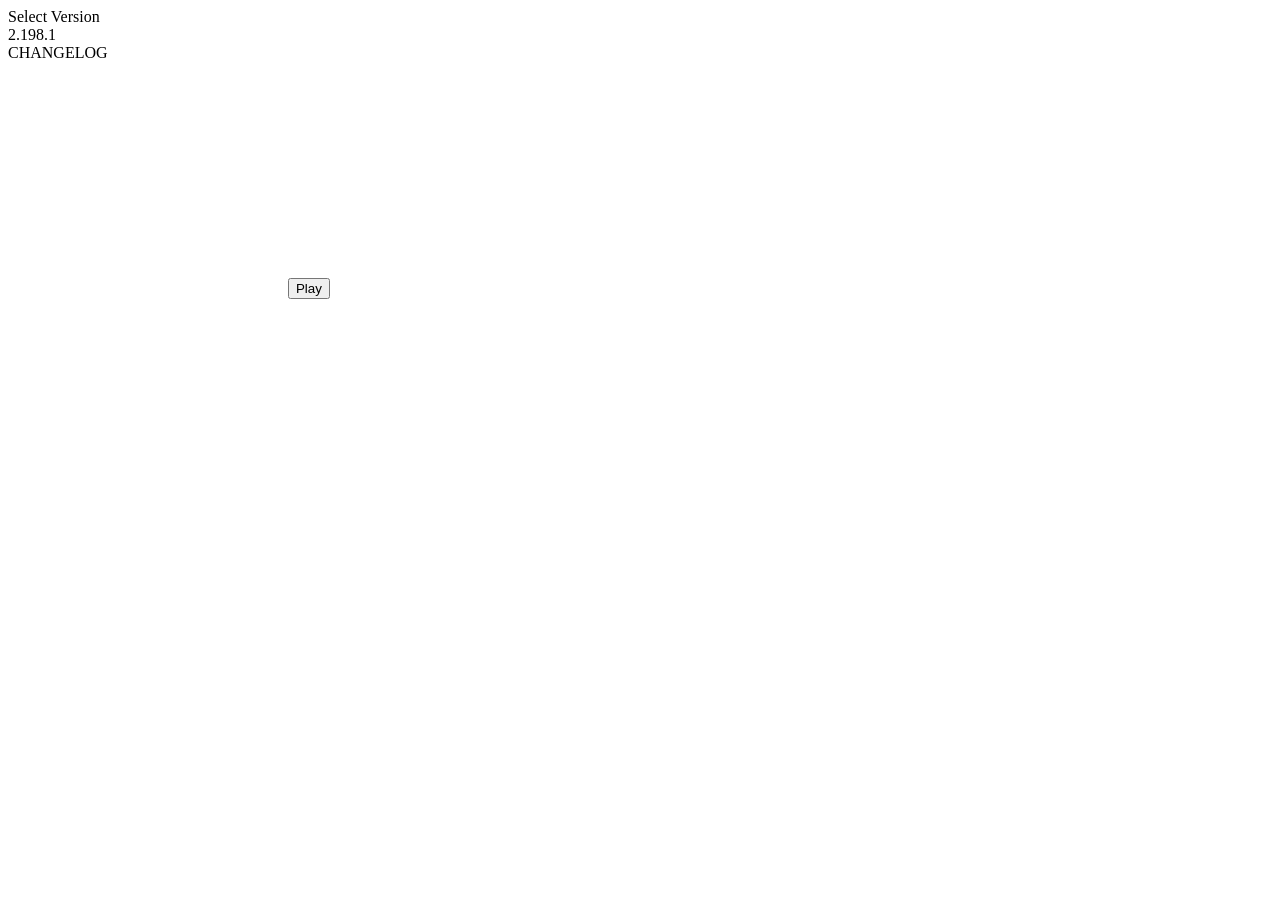
==== index.html @ cb0455c7 "YOU MUST PLAY CATTIES WORLD NOW OR I WILL FUCKING KILL YOU. YES, THIS IS A THREAT. JUST CHECK CHANGE" ====
<head>
    <title>Cattie's World 2 Beta</title>
    <link rel="preconnect" href="https://fonts.googleapis.com">
    <link rel="preconnect" href="https://fonts.gstatic.com" crossorigin>
    <link href="https://fonts.googleapis.com/css2?family=Archivo+Black&family=Archivo:ital,wght@0,100..900;1,100..900&display=swap" rel="stylesheet">
    <link rel="stylesheet" href="style.css">
</head>

<body>
<div id="darkoverlay" hidden>

</div>
    <div id="pane">
        <span id="title">
            Select Version
        </span>
        <div id="version">select version</div>
        <span id="changelog">CHANGELOG</span>
        <span id="description"></span>
        <button id="play">Play</button>
    </div>

    <script>
        const versions = ['2.198.1','2.197.6', '2.197','2.196.5','2.196','2.195','2.194','2.193','2.192.2','2.192','2.191','2.190christmas','2.190','2.189','2.188','2.187','2.186','2.185', '2.184', '2.183', '2.182', '2.181', '2.180', '2.179', '2.178', '2.177', '2.176', '2.175', 'unreleased', '2.174', '2.173', '2.172', '2.171', '2.170', '2.169', '2.168', '2.167']
        let selected = versions[0]
        
        mouse = {}
        const overlay = document.getElementById('darkoverlay')

        let changelog
        fetch("/changelog.json")
        .then(response => {
            if (!response.ok) throw new Error("Failed to fetch changelog");
            return response.json();
        })
        .then(data => {
            changelog = data;
            setVersionDescription(changelog[versions[0]])
        })
        .catch(error => console.error("Error:", error));

        document.getElementById('version').textContent = versions[0]

        function setVersionDescription(desc) {
            if(desc) {
                document.getElementById('description').innerHTML = desc
                document.getElementById('description').style.color = "#ffffff"
            } else {
                document.getElementById('description').innerHTML = "there are no notes for this version, unfortunately."
                document.getElementById('description').style.color = "#a8a8a8"
            }
        }
        
        function createDropdown() {
            const dropdown = document.createElement('div')
            const text = document.createElement('span')
            text.textContent = 'select version'
            text.className = 'dropdowntext'
            dropdown.className = 'dropdown'
            dropdown.style.top = window.innerHeight/2
            dropdown.appendChild(text)
            for(let i = 0; i < versions.length; i++) {
                const item = document.createElement('div')
                item.textContent = versions[i]
                item.className = 'dropdownItem'
                dropdown.appendChild(item)
                if(item.textContent.includes(2)) {
                    if(Math.floor(i/2) == i/2) {
                    item.style.backgroundColor = '#313131'
                } else {
                    item.style.backgroundColor = '#363636'
                }
                if(selected == versions[i]) {
                    item.style.backgroundColor = '#bf5656'
                }
                if((versions[i].match(/\./g) || []).length > 1) {
                    item.style.filter = 'brightness(.8)'
                }
                item.addEventListener('click', () => {
                    selected = item.textContent
                    let change
                    if(selected) {change = changelog[item.textContent]}
                    
                    setVersionDescription(change)
                    document.getElementById('version').textContent = item.textContent
                    changelog.hidden = false
                    overlay.hidden = true
                    dropdown.remove()
                    click()
                })
                } else {
                    item.style.backgroundColor = '#313131'
                    item.style.filter = 'brightness(.8)'
                }
                
            }
            overlay.hidden = false
            document.body.appendChild(dropdown)
        }
        document.getElementById('version').addEventListener('click', () => {
            createDropdown()
            click()
        })
        document.getElementById('play').addEventListener('click', () => {
            if(selected) {
                window.location = `versions/CW${selected}.html`
            }
        })
        document.getElementById('play').addEventListener('pointerdown', () => {
            if(selected) {
                click(1)
            }
        })
        addEventListener('mousemove', (e) => {
            mouse.x = e.clientX
            mouse.y = e.clientY
        })

        addEventListener('keydown', (e) => {
            if(e.keyCode == '13') {
                if(selected) {
                window.location = `versions/CW${selected}.html`
                }
            }
        })

        function click(type) {
            const audio =  new Audio()
            if(type == 1) {
                audio.src = `resources/coolclick.wav`
            } else {
                audio.src = `resources/click.wav`
            }
            
            audio.play()
        }
    </script>
</body>
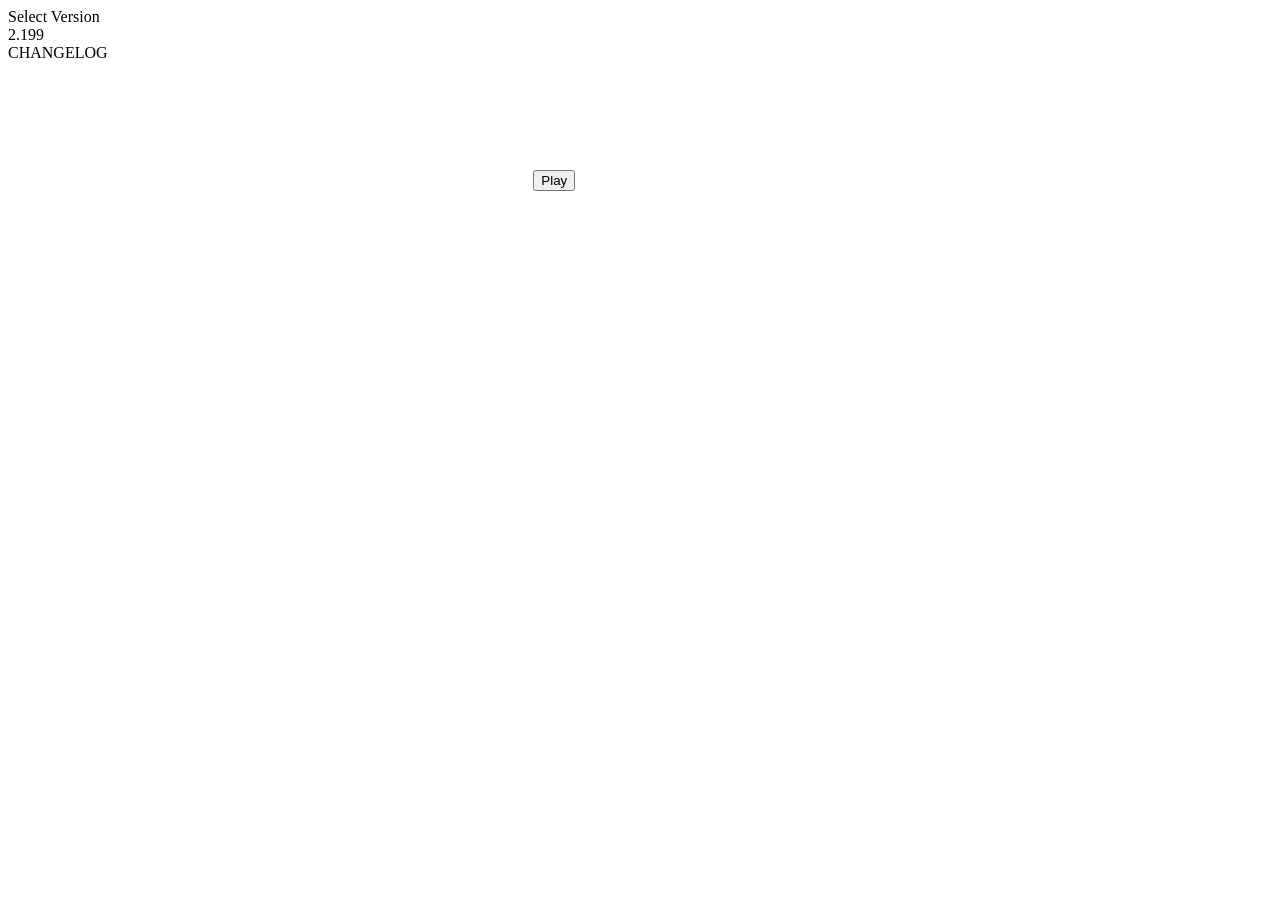
==== commit 333d85e8: "shitty ass manual process" ====
--- a/index.html
+++ b/index.html
@@ -21,7 +21,7 @@
     </div>
 
     <script>
-        const versions = ['2.198.1','2.197.6', '2.197','2.196.5','2.196','2.195','2.194','2.193','2.192.2','2.192','2.191','2.190christmas','2.190','2.189','2.188','2.187','2.186','2.185', '2.184', '2.183', '2.182', '2.181', '2.180', '2.179', '2.178', '2.177', '2.176', '2.175', 'unreleased', '2.174', '2.173', '2.172', '2.171', '2.170', '2.169', '2.168', '2.167']
+        const versions = ['2.199', '2.198.1','2.197.6', '2.197','2.196.5','2.196','2.195','2.194','2.193','2.192.2','2.192','2.191','2.190christmas','2.190','2.189','2.188','2.187','2.186','2.185', '2.184', '2.183', '2.182', '2.181', '2.180', '2.179', '2.178', '2.177', '2.176', '2.175', 'unreleased', '2.174', '2.173', '2.172', '2.171', '2.170', '2.169', '2.168', '2.167']
         let selected = versions[0]
         
         mouse = {}
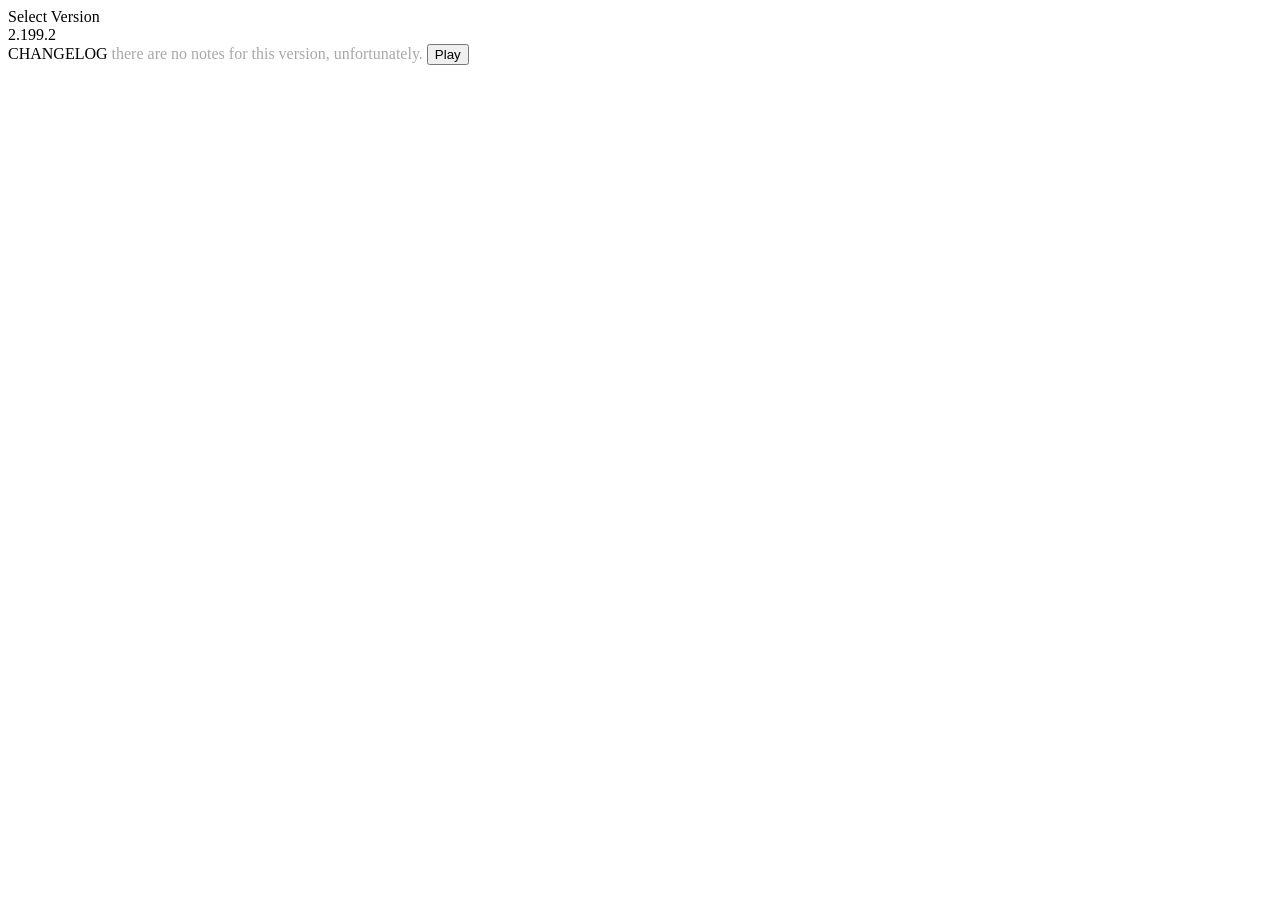
==== commit b2575f68: "fixed the level list" ====
--- a/index.html
+++ b/index.html
@@ -21,7 +21,7 @@
     </div>
 
     <script>
-        const versions = ['2.199', '2.198.1','2.197.6', '2.197','2.196.5','2.196','2.195','2.194','2.193','2.192.2','2.192','2.191','2.190christmas','2.190','2.189','2.188','2.187','2.186','2.185', '2.184', '2.183', '2.182', '2.181', '2.180', '2.179', '2.178', '2.177', '2.176', '2.175', 'unreleased', '2.174', '2.173', '2.172', '2.171', '2.170', '2.169', '2.168', '2.167']
+        const versions = ['2.199.2', '2.199', '2.198.1','2.197.6', '2.197','2.196.5','2.196','2.195','2.194','2.193','2.192.2','2.192','2.191','2.190christmas','2.190','2.189','2.188','2.187','2.186','2.185', '2.184', '2.183', '2.182', '2.181', '2.180', '2.179', '2.178', '2.177', '2.176', '2.175', 'unreleased', '2.174', '2.173', '2.172', '2.171', '2.170', '2.169', '2.168', '2.167']
         let selected = versions[0]
         
         mouse = {}
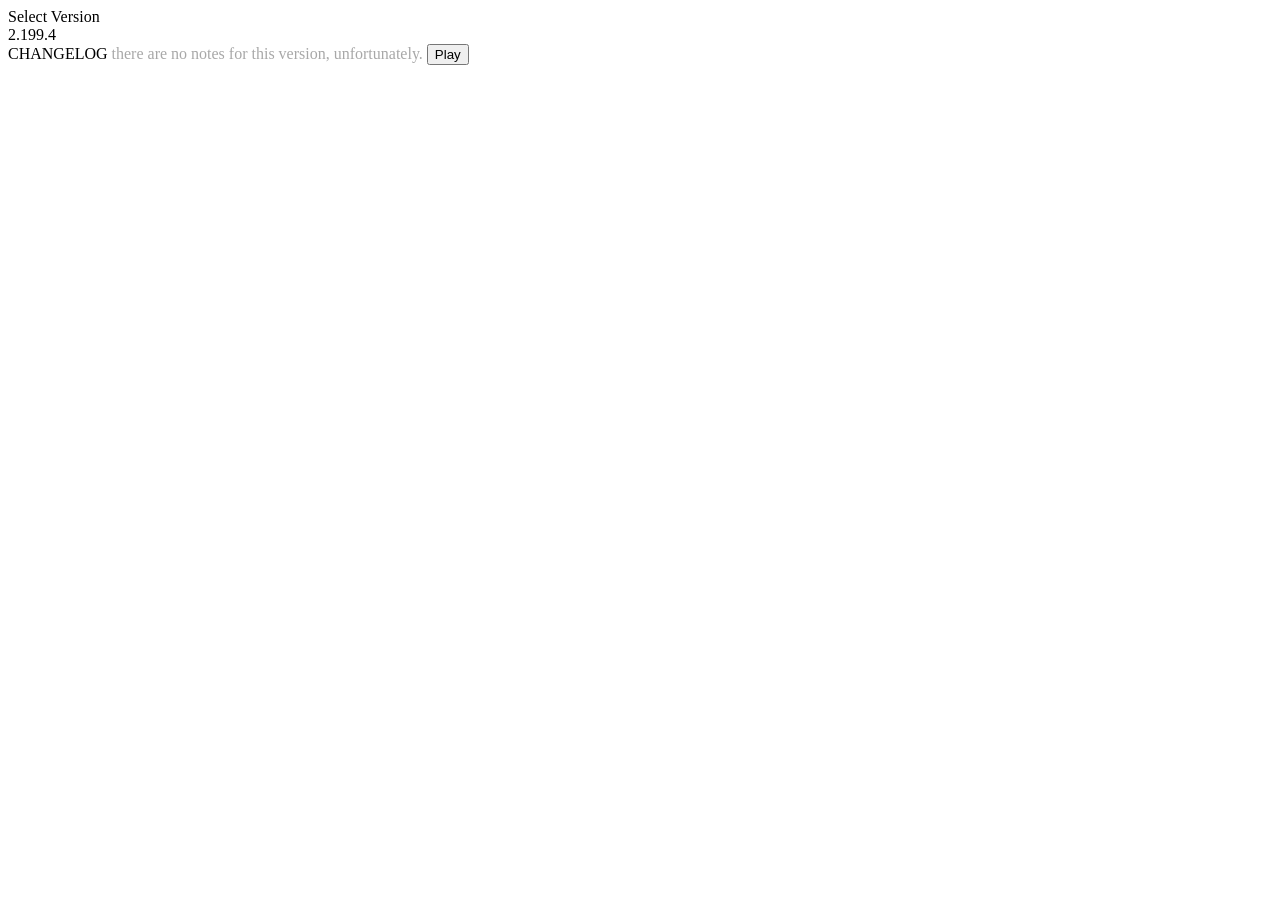
==== commit 705ff18b: "fuck my lifeeeeee" ====
--- a/index.html
+++ b/index.html
@@ -21,7 +21,7 @@
     </div>
 
     <script>
-        const versions = ['2.199.2', '2.199', '2.198.1','2.197.6', '2.197','2.196.5','2.196','2.195','2.194','2.193','2.192.2','2.192','2.191','2.190christmas','2.190','2.189','2.188','2.187','2.186','2.185', '2.184', '2.183', '2.182', '2.181', '2.180', '2.179', '2.178', '2.177', '2.176', '2.175', 'unreleased', '2.174', '2.173', '2.172', '2.171', '2.170', '2.169', '2.168', '2.167']
+        const versions = ['2.199.4','2.199.2', '2.199', '2.198.1','2.197.6', '2.197','2.196.5','2.196','2.195','2.194','2.193','2.192.2','2.192','2.191','2.190christmas','2.190','2.189','2.188','2.187','2.186','2.185', '2.184', '2.183', '2.182', '2.181', '2.180', '2.179', '2.178', '2.177', '2.176', '2.175', 'unreleased', '2.174', '2.173', '2.172', '2.171', '2.170', '2.169', '2.168', '2.167']
         let selected = versions[0]
         
         mouse = {}
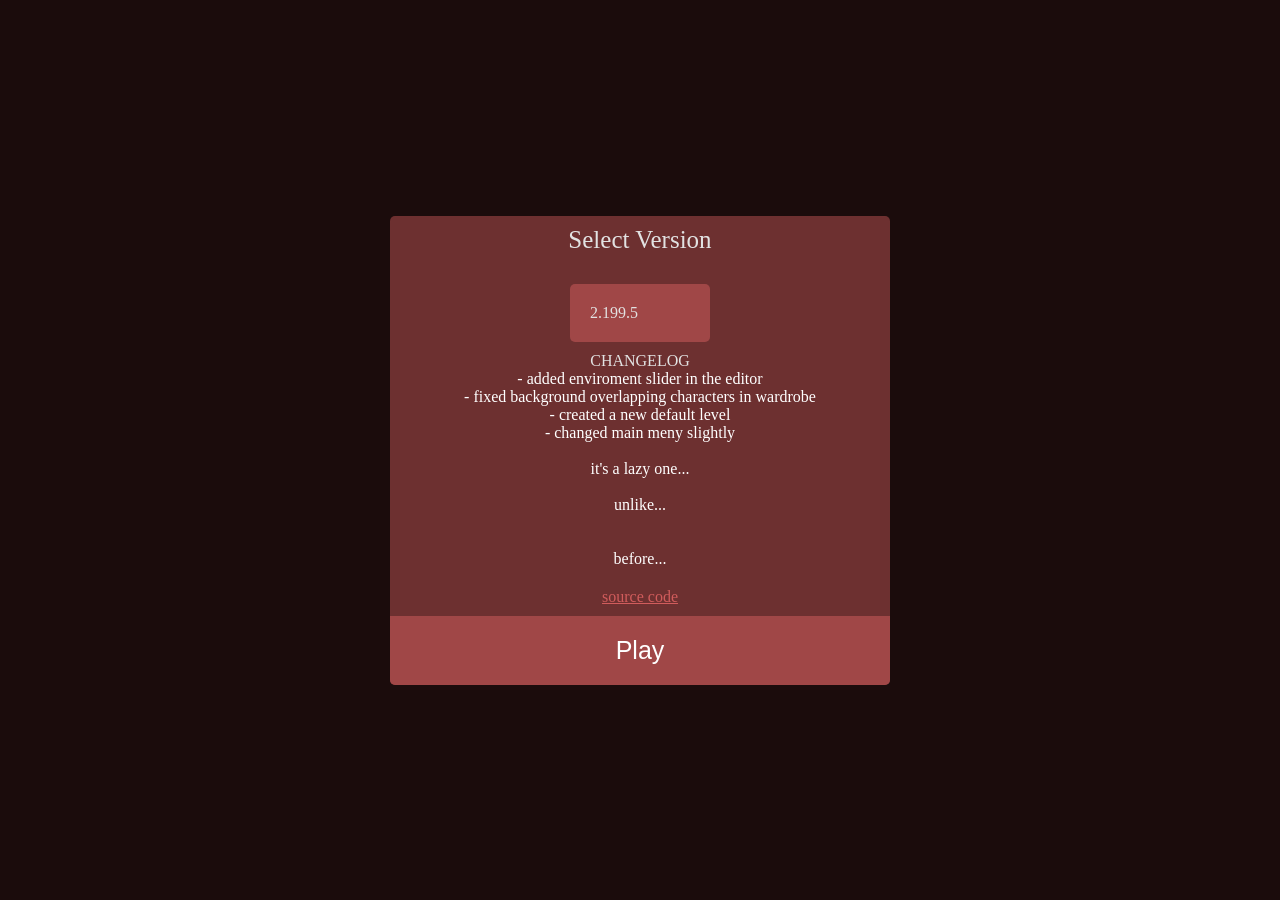
==== commit 76038062: "lowkey no way any youtuber will ever play this right" ====
--- a/index.html
+++ b/index.html
@@ -17,11 +17,12 @@
         <div id="version">select version</div>
         <span id="changelog">CHANGELOG</span>
         <span id="description"></span>
+        <a id="source" href="https://github.com/cattiesworld/CattiesWorld2">source code</a>
         <button id="play">Play</button>
     </div>
 
     <script>
-        const versions = ['2.199.4','2.199.2', '2.199', '2.198.1','2.197.6', '2.197','2.196.5','2.196','2.195','2.194','2.193','2.192.2','2.192','2.191','2.190christmas','2.190','2.189','2.188','2.187','2.186','2.185', '2.184', '2.183', '2.182', '2.181', '2.180', '2.179', '2.178', '2.177', '2.176', '2.175', 'unreleased', '2.174', '2.173', '2.172', '2.171', '2.170', '2.169', '2.168', '2.167']
+        const versions = ['2.199.5', '2.199.4','2.199.2', '2.199', '2.198.1','2.197.6', '2.197','2.196.5','2.196','2.195','2.194','2.193','2.192.2','2.192','2.191','2.190christmas','2.190','2.189','2.188','2.187','2.186','2.185', '2.184', '2.183', '2.182', '2.181', '2.180', '2.179', '2.178', '2.177', '2.176', '2.175', 'unreleased', '2.174', '2.173', '2.172', '2.171', '2.170', '2.169', '2.168', '2.167']
         let selected = versions[0]
         
         mouse = {}
--- a/style.css
+++ b/style.css
@@ -0,0 +1,123 @@
+    html, body {
+        background-color: rgb(27, 12, 12);
+        margin: 0;
+        display: flex;
+        justify-content: center;
+        width: 100%;
+        font-family: Archivo;
+        color: rgb(226, 226, 226);
+        user-select: none;
+    }
+    ::-webkit-scrollbar {
+        display: none;
+    }
+    #pane {
+        background-color: rgb(109, 48, 48);
+        width: 500px;
+        height: fit-content;
+        margin-top: auto;
+        margin-bottom: auto;
+        display: flex;
+        flex-direction:column;
+        border-radius: 5px;
+    }
+    #title {
+        font-family: Archivo Black;
+        margin-left: auto;
+        margin-right: auto;
+        margin-top: 10px;
+        font-size: 25px;
+    }
+    button {
+        background-color: rgb(160, 71, 71);
+        border-style: none;
+        border-radius: 5px;
+        color:white;
+        border-top-right-radius: 0px;
+        border-top-left-radius: 0px;
+    }
+    #play {
+        margin-top: auto;
+        padding: 20px;
+        font-size: 25px;
+    }
+    button:hover, #version:hover {
+        cursor: pointer;
+        background-color: rgb(172, 95, 95);
+        transition: .2s;
+    }
+    button:active, #version:active {
+        background-color: rgb(105, 39, 39);
+        color: rgb(167, 167, 167);
+        transition: .05s;
+    }
+    #version {
+        margin: 30px;
+        margin-left: auto;
+        margin-right: auto;
+        margin-top: calc(auto);
+        width: 100px;
+        background-color: gray;
+        padding: 20px;
+        background-color: rgb(160, 71, 71);
+        border-radius: 5px;
+    }
+    #version:hover {
+        cursor: pointer;
+    }
+    .dropdown {
+        position: absolute;
+        background-color: #363636;
+        width: 200px;
+        max-height: 50%;
+        overflow-y: scroll;
+        border-width: 1px;
+        border-style: solid;
+        border-color: rgba(255, 255, 255, 0.147);
+    }
+    .dropdownItem {
+        padding: 5px;
+        font-size: 20px;
+    }
+    .dropdownItem:hover {
+        filter: brightness(1.2);
+        cursor: pointer;
+    }
+    .dropdownItem:active {
+        filter: brightness(.8);
+    }
+    #description {
+        margin-left: auto;
+        margin-right: auto;
+        margin-bottom: 20px;
+        padding-left: 20px;
+        padding-right: 20px;
+        text-align: center;
+    }
+    .dropdowntext {
+        margin: 5px;
+        margin-top: 5px;
+    }
+    #darkoverlay {
+        background-color: rgba(0, 0, 0, 0.356);
+        position: absolute;
+        width: 100%;
+        height: 100%;
+        backdrop-filter: blur(2px);
+    }
+    #changelog {
+        font-family: Archivo Black;
+        margin-left: auto;
+        margin-right: auto;
+        margin-top: -20px;
+    }
+
+    a {
+        color: rgb(209, 92, 92)
+    }
+
+    #source {
+        margin-left: auto;
+        margin-right: auto;
+        margin-bottom: 10px;
+    }
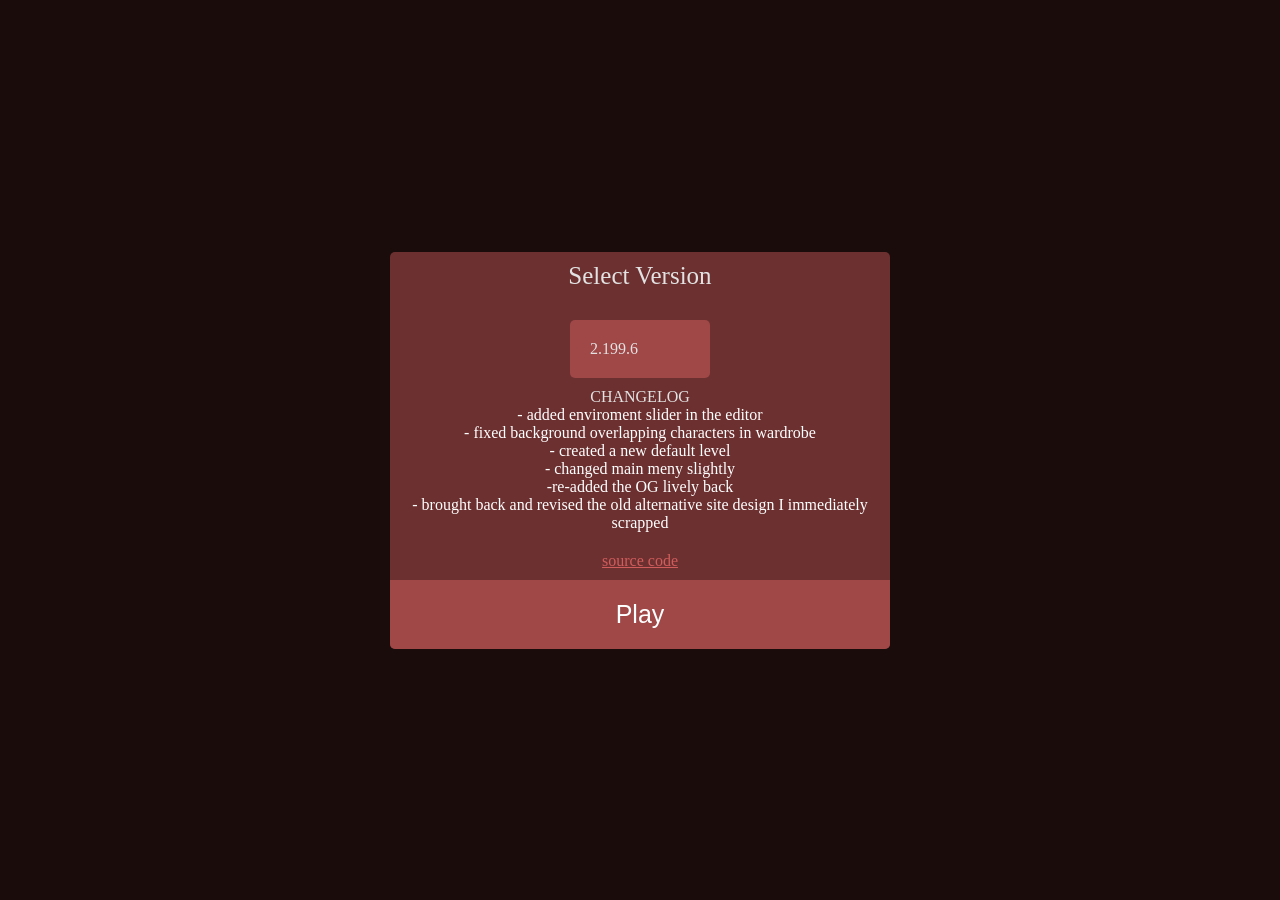
==== commit 78e173c2: "very very nice of you" ====
--- a/index.html
+++ b/index.html
@@ -17,12 +17,12 @@
         <div id="version">select version</div>
         <span id="changelog">CHANGELOG</span>
         <span id="description"></span>
-        <a id="source" href="https://github.com/cattiesworld/CattiesWorld2">source code</a>
+        <a id="source" href="https://github.com/cattiesworld/CattiesWorld2" target="_blank">source code</a>
         <button id="play">Play</button>
     </div>
 
     <script>
-        const versions = ['2.199.5', '2.199.4','2.199.2', '2.199', '2.198.1','2.197.6', '2.197','2.196.5','2.196','2.195','2.194','2.193','2.192.2','2.192','2.191','2.190christmas','2.190','2.189','2.188','2.187','2.186','2.185', '2.184', '2.183', '2.182', '2.181', '2.180', '2.179', '2.178', '2.177', '2.176', '2.175', 'unreleased', '2.174', '2.173', '2.172', '2.171', '2.170', '2.169', '2.168', '2.167']
+        const versions = ['2.199.6', '2.199.5', '2.199.4','2.199.2', '2.199', '2.198.1','2.197.6', '2.197','2.196.5','2.196','2.195','2.194','2.193','2.192.2','2.192','2.191','2.190christmas','2.190','2.189','2.188','2.187','2.186','2.185', '2.184', '2.183', '2.182', '2.181', '2.180', '2.179', '2.178', '2.177', '2.176', '2.175', 'unreleased', '2.174', '2.173', '2.172', '2.171', '2.170', '2.169', '2.168', '2.167']
         let selected = versions[0]
         
         mouse = {}
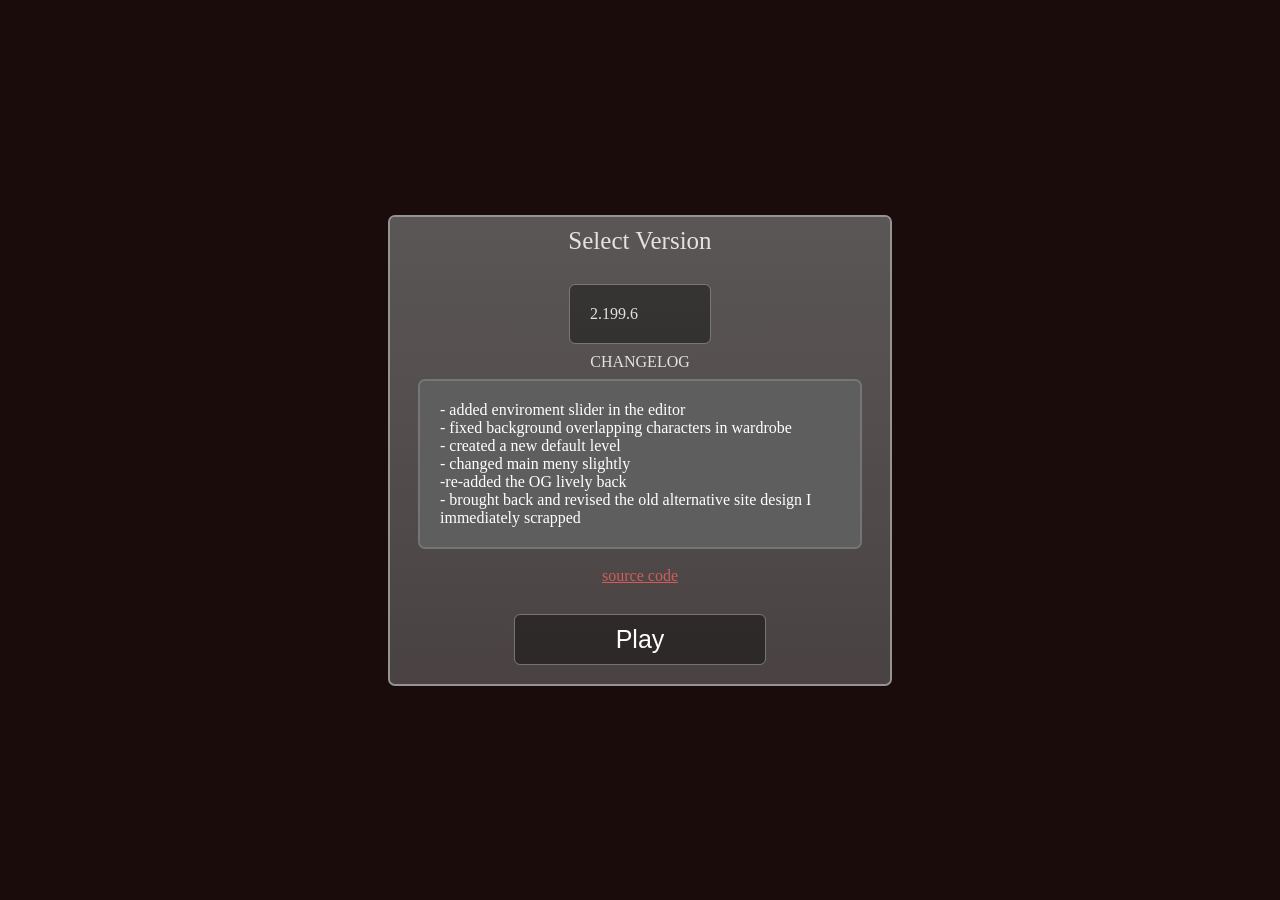
==== commit aeb7e96f: "used my superior human fingers to type the css to update the page coding manually in the big 2026? s" ====
--- a/index.html
+++ b/index.html
@@ -128,9 +128,9 @@
         function click(type) {
             const audio =  new Audio()
             if(type == 1) {
-                audio.src = `resources/coolclick.wav`
+                audio.src = `coolclick.wav`
             } else {
-                audio.src = `resources/click.wav`
+                audio.src = `click.wav`
             }
             
             audio.play()
--- a/style.css
+++ b/style.css
@@ -20,6 +20,11 @@
         display: flex;
         flex-direction:column;
         border-radius: 5px;
+        background: #787878B1;
+        background: linear-gradient(180deg, rgba(120, 120, 120, 0.69) 0%, rgba(120, 120, 120, 0.5) 100%);
+        outline-color: #949494;
+        outline-width: 2px;
+        outline-style: solid;
     }
     #title {
         font-family: Archivo Black;
@@ -29,27 +34,34 @@
         font-size: 25px;
     }
     button {
-        background-color: rgb(160, 71, 71);
+        background-color: #00000064;
+        outline-color: #7f7f7fcf;
+        outline-width: 1px;
+        outline-style: solid;
         border-style: none;
         border-radius: 5px;
         color:white;
-        border-top-right-radius: 0px;
-        border-top-left-radius: 0px;
+                padding: 10px;
+        font-size: 25px;
+        width: 250px;
     }
     #play {
-        margin-top: auto;
-        padding: 20px;
-        font-size: 25px;
+        margin-left: auto;
+        margin-right: auto;
+        margin-top: 20px;
+        margin-bottom: 20px;
+
     }
     button:hover, #version:hover {
         cursor: pointer;
-        background-color: rgb(172, 95, 95);
-        transition: .2s;
+        background-color: #bd2929;
+        outline-color: #fc3b3b;
+        outline-width: 4px;
+        outline-style: solid;
     }
     button:active, #version:active {
         background-color: rgb(105, 39, 39);
         color: rgb(167, 167, 167);
-        transition: .05s;
     }
     #version {
         margin: 30px;
@@ -59,7 +71,10 @@
         width: 100px;
         background-color: gray;
         padding: 20px;
-        background-color: rgb(160, 71, 71);
+        background-color: #00000064;
+        outline-color: #7f7f7fcf;
+        outline-width: 1px;
+        outline-style: solid;
         border-radius: 5px;
     }
     #version:hover {
@@ -88,11 +103,19 @@
     }
     #description {
         margin-left: auto;
+        padding-top: 20px;
+        padding-bottom: 20px;
         margin-right: auto;
         margin-bottom: 20px;
         padding-left: 20px;
         padding-right: 20px;
-        text-align: center;
+        width: 80%;
+        text-align: left;
+        outline-color: #7f7f7fcf;
+        outline-width: 2px;
+        outline-style: solid;
+        background-color: #5e5e5e;
+        border-radius: 5px;
     }
     .dropdowntext {
         margin: 5px;
@@ -110,6 +133,7 @@
         margin-left: auto;
         margin-right: auto;
         margin-top: -20px;
+        margin-bottom: 10px;
     }
 
     a {
